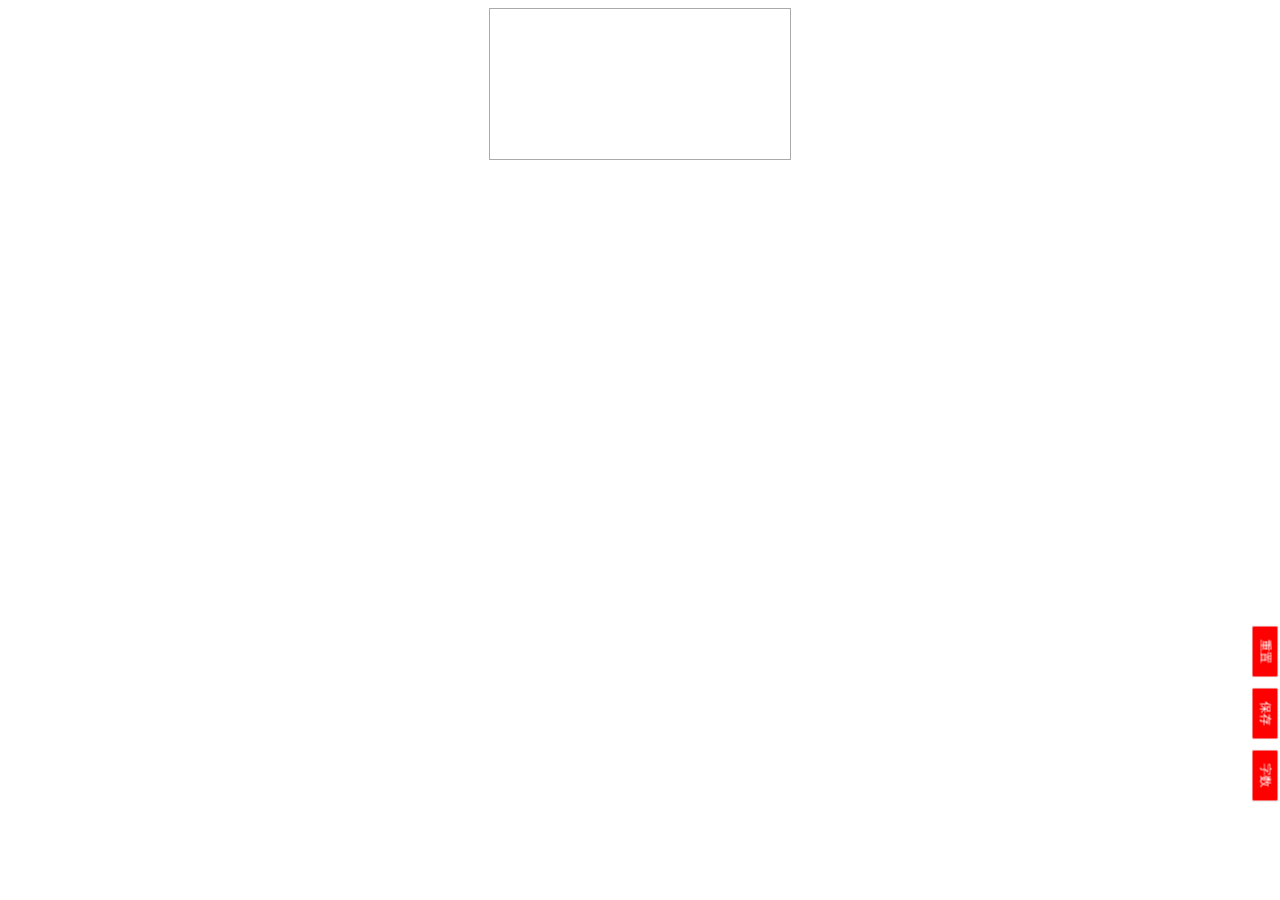
==== chunlian.html @ d3a1a4b7 "春联" ====
<!DOCTYPE html>
<html lang="en">
<head>
    <meta charset="UTF-8">
    <title>Title</title>
    <meta name="viewport" content="width=device-width,initial-scale=1,minimum-scale=1,maximum-scale=1,user-scalable=no">
    <script type="text/javascript" src="${rc.contextPath}/static/js/jquery.min.js"></script>
</head>
<body>
<div id="div" style="position: relative">
    <canvas id="canvas">你的浏览器不支持canvas</canvas>
    <div id="controller">
        <div id="clear_btn" class="op_btn" onclick ="changeNum()"> 字数</div>
        <div id="save_btn" onclick="downloadImage()" class="op_btn">保存</div>
        <div id="back_btn" class="op_btn" onclick="onReset()">重置</div>
        <div class="clearfix"></div>
    </div>
</div>
<script>
    var context;
    var canvas;
    var canvasWidth
    var canvasHeight
    //判断是否按下鼠标
    var isMouseDown = false;
    //记录上一次鼠标所在位置
    var lasloc = {x: 0, y: 0};
    var lasTimeStamp = 0;
    var laslinewidth = -1;
    var strokeColor = "black";
    var num = 7;
    $(function(){
        canvasWidth = 300;
        canvasHeight = canvasWidth * num + 100;
        canvas = document.getElementById("canvas");
        context = canvas.getContext("2d");
        canvas.width = canvasWidth;
        canvas.height = canvasHeight;
        drawBackGround();
        //鼠标按下
        canvas.onmousedown = function (e) {
            //阻止默认事件响应
            e.preventDefault();
            beginStock({x: e.clientX, y: e.clientY});
        };
        //鼠标松开
        canvas.onmouseup = function (e) {
            e.preventDefault();
            endStock();
            //console.log("mouseup");
        };
        //鼠标移出指定对象时发生
        canvas.onmouseout = function (e) {
            e.preventDefault();
            endStock();
        };
        //鼠标移动过程中
        canvas.onmousemove = function (e) {
            e.preventDefault();
            if (isMouseDown) {
                moveStock({x: e.clientX, y: e.clientY});
            }
        };
        //移动端（触碰相关的事件）
        canvas.addEventListener('touchstart', function (e) {
            e.preventDefault();
            //触碰事件，也可能是多点触碰，就是第一个
            let touch = e.touches[0];
            beginStock({x: touch.pageX, y: touch.pageY});
        });
        canvas.addEventListener('touchmove', function (e) {
            e.preventDefault();
            if (isMouseDown) {
                //console.log("mousemove");
                let touch = e.touches[0];
                moveStock({x: touch.pageX, y: touch.pageY});

            }
        });
        canvas.addEventListener('touchend', function (e) {
            e.preventDefault();
            endStock();
        });
    })

    //屏幕坐标点转化为canvas画布坐标,定位canvas画布上的坐标
    function windowToCanvas(x, y) {
        //包含canvas距离画布的上和左边距
        var bbox = canvas.getBoundingClientRect();
        return {x: Math.round(x - bbox.left), y: Math.round(y - bbox.top)}
    }

    //通过两点计算出两点之间距离
    function calDistance(loc1, loc2) {
        return Math.sqrt((loc1.x - loc2.x) * (loc1.x - loc2.x) + (loc1.y - loc2.y) * (loc1.y - loc2.y));
    }

    //笔画速度越快，笔越细，反之越粗！
    var maxlinewidth = 20;
    var minlinewidth = 1;
    var maxlinespeed = 2;
    var minlinespeed = 0.1;

    //计算毛笔宽度
    function CalClientWidth(t, s) {
        var v = s / t;
        var ResultLineWidth;
        //处理速度很慢和很快的情况
        if (v <= minlinespeed)
            ResultLineWidth = maxlinewidth;
        else if (v >= maxlinespeed)

            ResultLineWidth = minlinewidth;
        else
            ResultLineWidth = maxlinewidth - (v - minlinespeed) / (maxlinespeed - minlinespeed) * (maxlinewidth - minlinewidth);
        if (laslinewidth == -1)
            return ResultLineWidth;
        return laslinewidth * 2 / 3 + ResultLineWidth * 1 / 3;
    }

    //设置背景及字体位置标识
    function drawBackGround(){
        context.fillStyle = "red";
        context.fillRect(0,0,canvasWidth,canvasHeight);
        $(".tag").remove();
        var y = 50;
        for (var i = 0; i <= num; i++) {
            //具体的绘制，鼠标按下之后
            var divElement = document.createElement("div");
            divElement.style.background = "black";
            divElement.style.position = "absolute";
            divElement.style.top = y + "px";
            divElement.style.left = "0px";
            divElement.style.width = "10px";
            divElement.style.height = "5px";
            divElement.setAttribute("class","tag")
            $("#div").append(divElement);
            y += canvasWidth;
        }
    }

    function beginStock(point) {
        isMouseDown = true;
        lasloc = windowToCanvas(point.x, point.y - Math.max($("body").scrollTop(),document.documentElement.scrollTop));
        lasTimeStamp = new Date().getTime();
    }

    function endStock(point) {
        isMouseDown = false;
    }

    function moveStock(point) {
        var curloc = windowToCanvas(point.x, point.y - Math.max($("body").scrollTop(),document.documentElement.scrollTop));
        var curTimeStamp = new Date().getTime();

        var s = calDistance(curloc, lasloc);
        var t = curTimeStamp - lasTimeStamp;

        var lineWidth = CalClientWidth(t, s);

        //具体的绘制，鼠标按下之后
        context.beginPath();
        context.moveTo(lasloc.x, lasloc.y);
        context.lineTo(curloc.x, curloc.y);
        context.strokeStyle = strokeColor;
        context.lineWidth = lineWidth;
        //设置线条的帽子，是线条平滑
        context.lineCap = "round";
        context.lineJoin = "round";
        context.stroke();
        lasloc = curloc;
        lasTimeStamp = curTimeStamp;
        laslinewidth = lineWidth;
    }

    function downloadImage(){
        var image = canvas.toDataURL("image/png");
        var linkElement = document.createElement("a");
        linkElement.setAttribute('href',image);
        linkElement.setAttribute('downLoad','春联');
        linkElement.click();
        drawBackGround();
    }

    function changeNum(){
        var s = prompt("请填写春联字数");
        if(!s.match(/\d+/) || new Number(s) < 1){
            alert("请填写正确数字")
            return;
        }
        num = new Number(s);
        canvasHeight = canvasWidth * num + 100;
        canvas.height = canvasHeight;
        drawBackGround();
    }

    function onReset() {
        drawBackGround();
    }
</script>

<style>
    /* CSS Document */

    #canvas {
        display: block;
        margin: 0 auto;
        border: 1px solid #aaa;
    }

    #controller {
        position: fixed;
        width: 200px;
        bottom: 180px;
        right: -90px;
        transform: rotate(90deg);
    }

    .op_btn {
        float: right;
        margin: 10px 0 0 10px;
        border: 1px solid #efefef;
        width: 50px;
        height: 25px;
        line-height: 25px;
        font-size: 12px;
        text-align: center;
        border-radius: 2px;
        cursor: pointer;
        background: #fff;
    }

    .op_btn {
        background-color: red;
        color:#fff;
    }

    .clearfix {
        clear: both;
    }
</style>

</body>
</html>
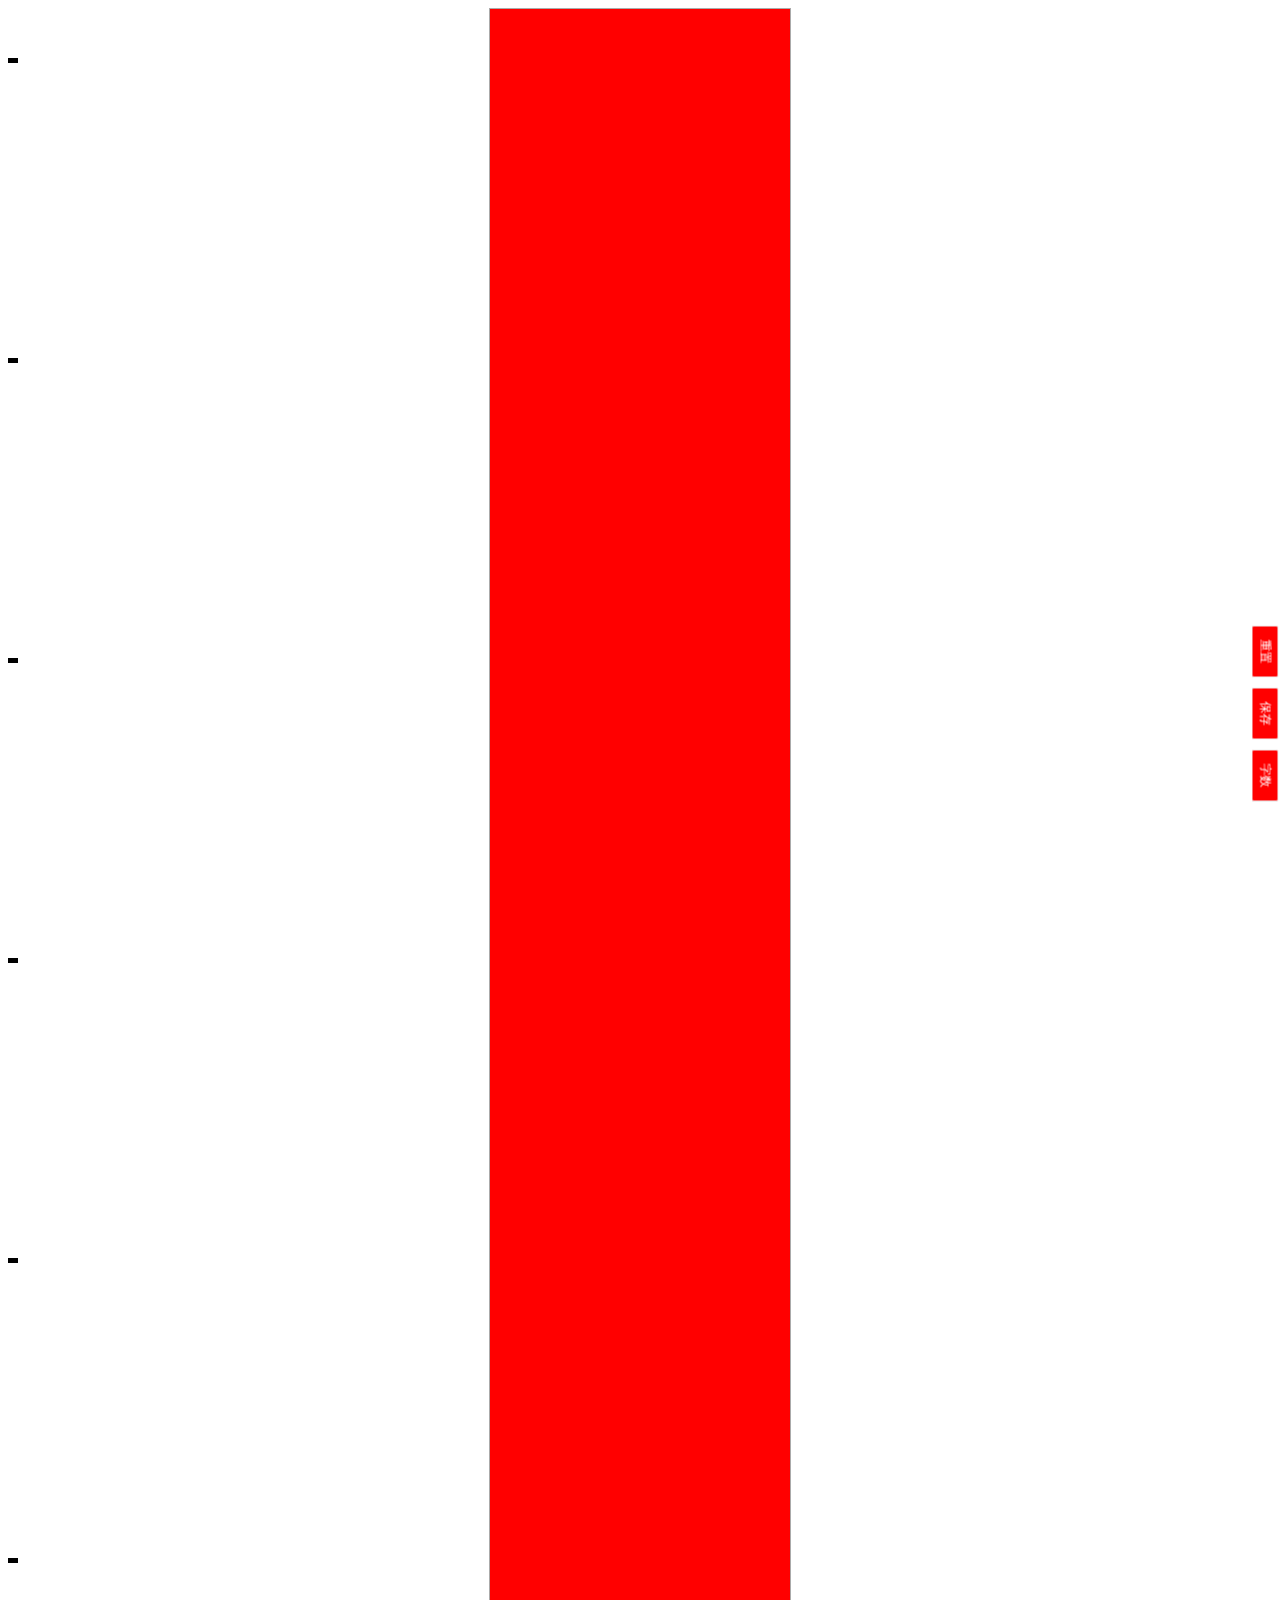
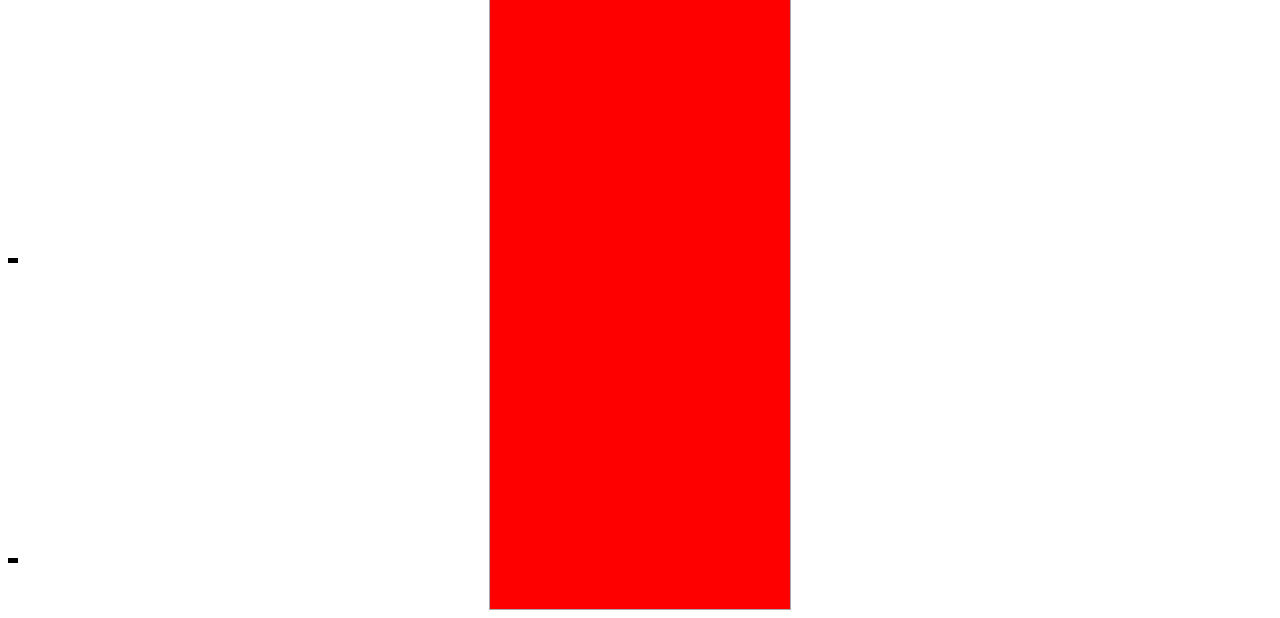
==== commit 4c3b2155: "Update chunlian.html" ====
--- a/chunlian.html
+++ b/chunlian.html
@@ -4,7 +4,7 @@
     <meta charset="UTF-8">
     <title>Title</title>
     <meta name="viewport" content="width=device-width,initial-scale=1,minimum-scale=1,maximum-scale=1,user-scalable=no">
-    <script type="text/javascript" src="${rc.contextPath}/static/js/jquery.min.js"></script>
+    <script type="text/javascript" src="https://code.jquery.com/jquery-3.1.1.min.js"></script>
 </head>
 <body>
 <div id="div" style="position: relative">
